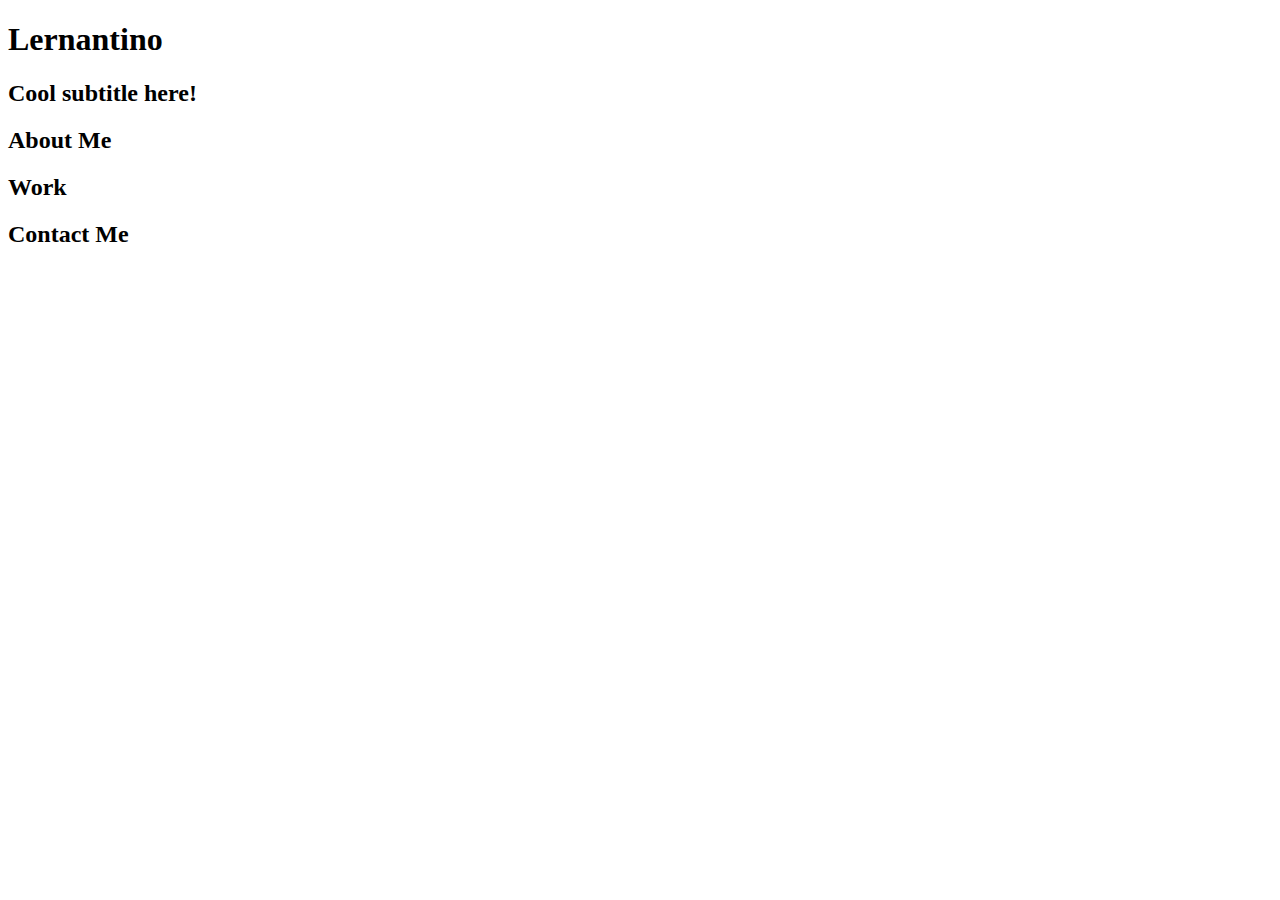
==== starter/index.html @ b680d450 "adding images to folder" ====
<!DOCTYPE html>
<html lang="en-gb">

<head>
  <meta charset="UTF-8">
  <meta name="viewport" content="width=device-width, initial-scale=1.0">
  <meta http-equiv="X-UA-Compatible" content="ie=edge">
  <title>Lernantino // Web Developer</title>
  <link rel="stylesheet" href="./assets/css/style.css" />
</head>

<body>
  <!-- main logo / nav -->
  <header>
    <h1>Lernantino</h1>
    <nav>
    </nav>
  </header>

  <!-- hero banner -->
  <section class="hero-banner">
    <div>
      <h2>Cool subtitle here!</h2>
    </div>
  </section>

  <main class="page-wrapper">
    <!-- about me -->
    <section class="page-section" id="about">
      <h2>About Me</h2>
    </section>

    <!-- portfolio container -->
    <section class="page-section" id="work">
      <h2>Work</h2>
    </section>

    <!-- contact -->
    <section class="page-section contact" id="contact">
      <h2>Contact Me</h2>
    </section>
  </main>
</body>

</html>
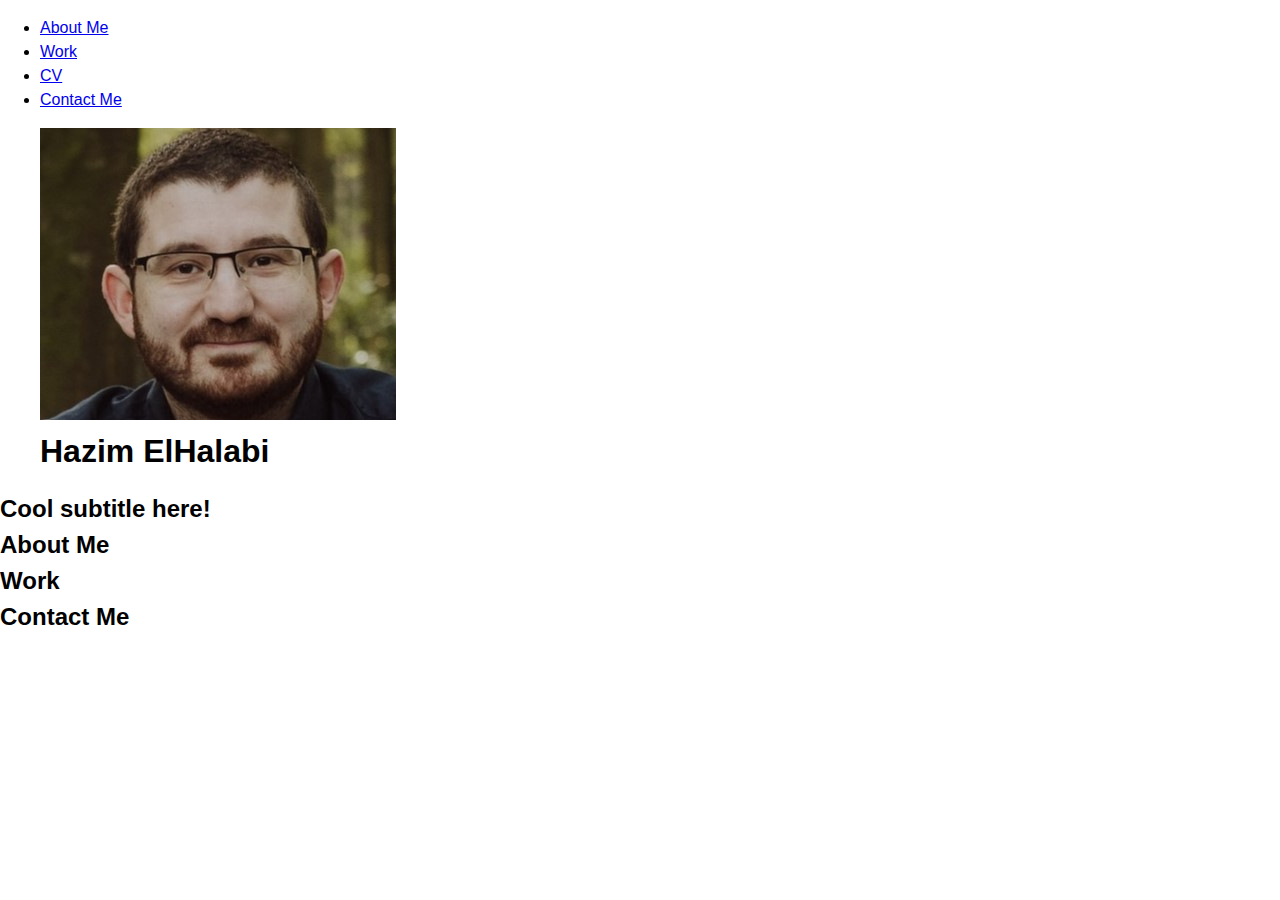
==== commit 041abc21: "html head and header updated" ====
--- a/starter/index.html
+++ b/starter/index.html
@@ -5,16 +5,25 @@
   <meta charset="UTF-8">
   <meta name="viewport" content="width=device-width, initial-scale=1.0">
   <meta http-equiv="X-UA-Compatible" content="ie=edge">
-  <title>Lernantino // Web Developer</title>
-  <link rel="stylesheet" href="./assets/css/style.css" />
+  <title>Hazim ElHalabi - Web Developer</title>
+  <link rel="stylesheet" href="css/style.css" />
 </head>
 
 <body>
   <!-- main logo / nav -->
   <header>
-    <h1>Lernantino</h1>
-    <nav>
-    </nav>
+      <nav>
+        <ul>
+          <li><a href="#about">About Me</a></li>
+          <li><a href="#work">Work</a></li>
+          <li><a href="#cv">CV</a></li>
+          <li><a href="#contact">Contact Me</a></li>
+        </ul>
+      </nav>
+      <figure>
+        <img id="bio-image" src="./images/Profile Picture.jpg" alt="Hazim ElHalabi">
+        <figcaption><h1><b>Hazim ElHalabi</b></h1></figcaption>
+      </figure>
   </header>
 
   <!-- hero banner -->
--- a/starter/css/style.css
+++ b/starter/css/style.css
@@ -0,0 +1,23 @@
+* {
+  box-sizing: border-box;
+}
+
+body {
+  margin: 0;
+  padding: 0;
+  font-family: 'Trebuchet MS', 'Lucida Sans Unicode', 'Lucida Grande', 'Lucida Sans', Arial, sans-serif;
+  line-height: 1.5;
+}
+
+h1,
+h2,
+h3,
+h4,
+h5,
+h6 {
+  margin: 0;
+}
+
+p {
+  margin: 0;
+}
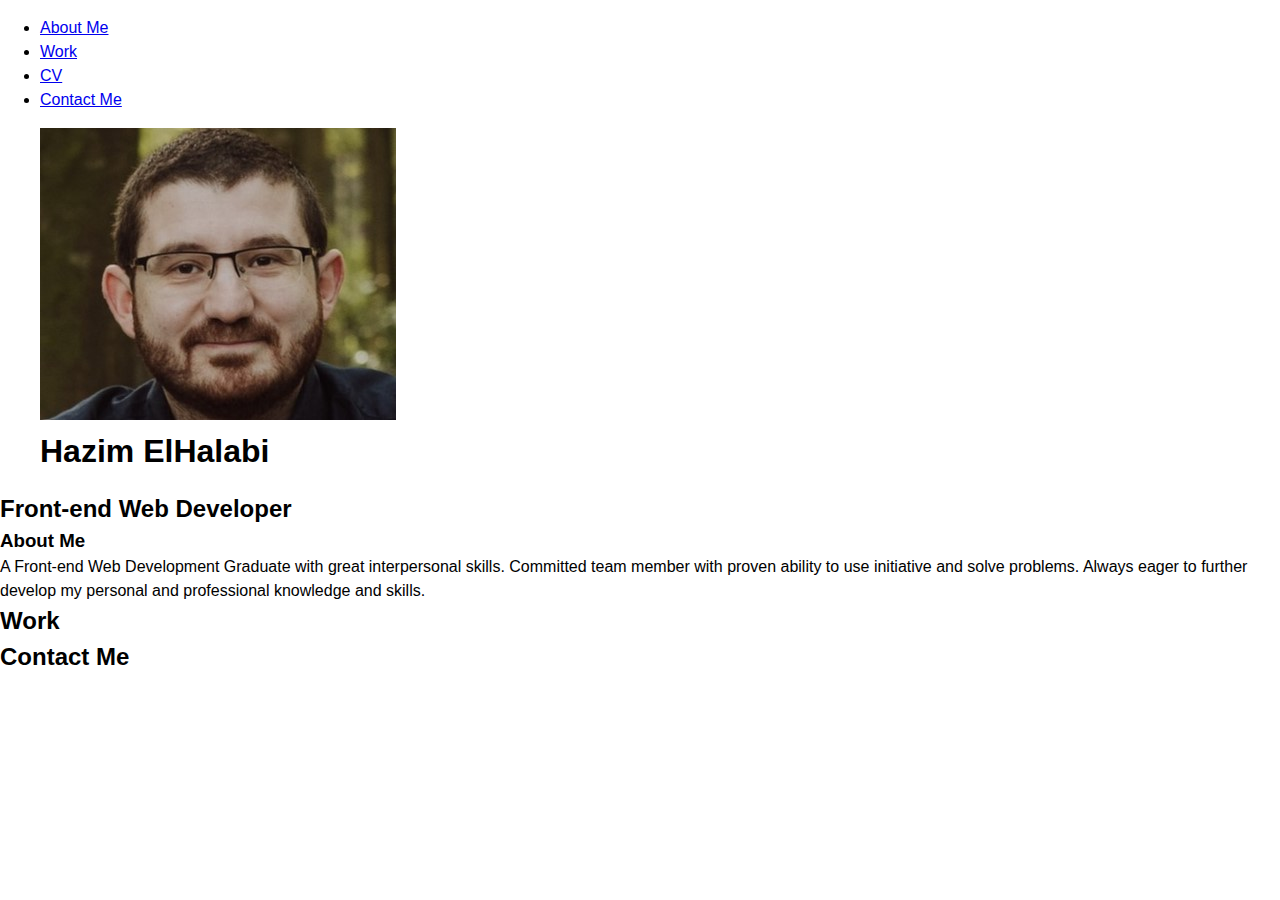
==== commit 0f6acbb5: "HTML hero banner and about sections updated" ====
--- a/starter/index.html
+++ b/starter/index.html
@@ -26,17 +26,22 @@
       </figure>
   </header>
 
-  <!-- hero banner -->
-  <section class="hero-banner">
+   <!-- hero banner -->
+   <section class="hero-banner">
     <div>
-      <h2>Cool subtitle here!</h2>
+      <h2>Front-end Web Developer</h2>
     </div>
   </section>
 
   <main class="page-wrapper">
     <!-- about me -->
     <section class="page-section" id="about">
-      <h2>About Me</h2>
+      <h3>About Me</h3>
+      <p>
+        A Front-end Web Development Graduate with great interpersonal skills.
+        Committed team member with proven ability to use initiative and solve problems. 
+        Always eager to further develop my personal and professional knowledge and skills.
+      </p>
     </section>
 
     <!-- portfolio container -->
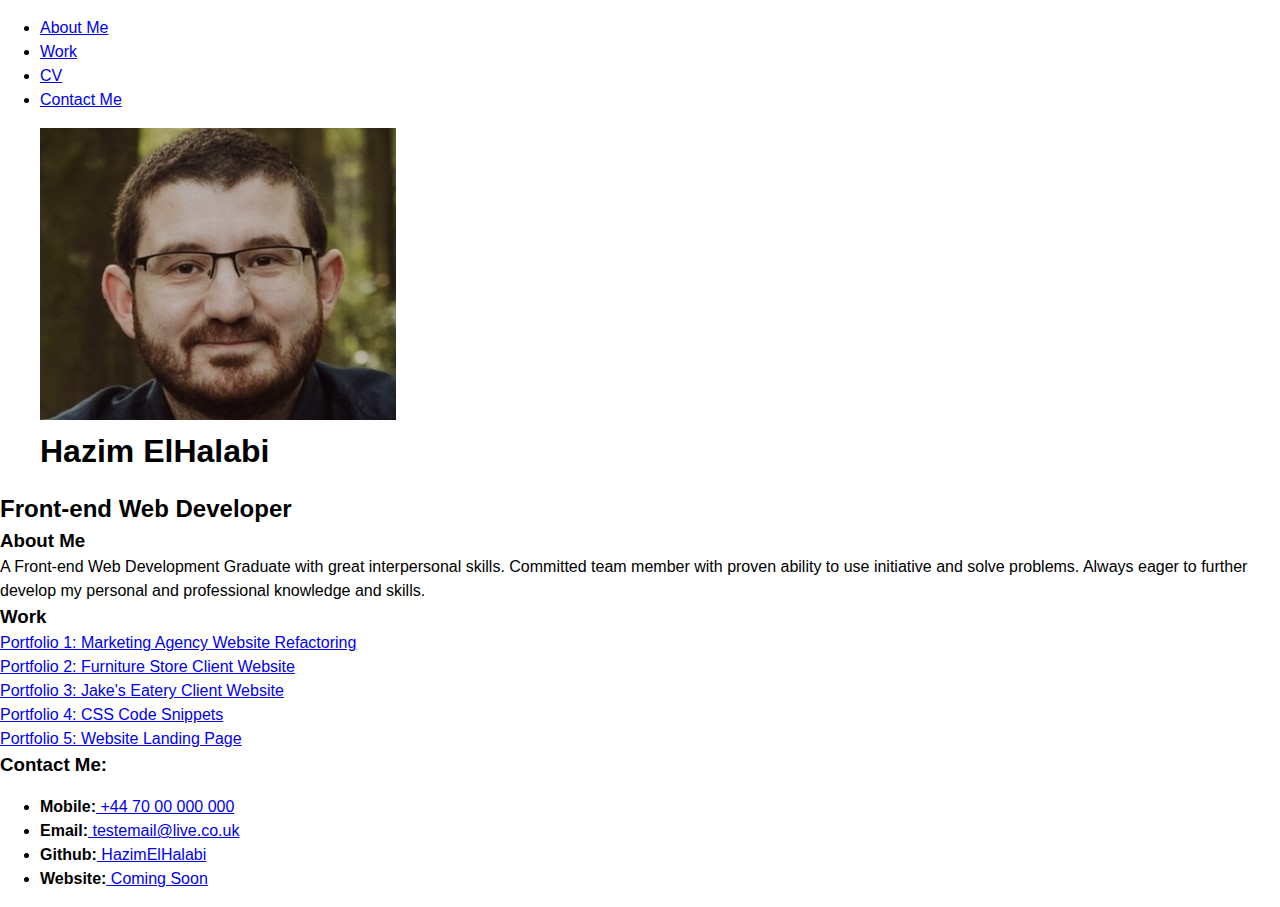
==== commit 16620dc2: "HTML work and contact sections updated" ====
--- a/starter/index.html
+++ b/starter/index.html
@@ -25,14 +25,12 @@
         <figcaption><h1><b>Hazim ElHalabi</b></h1></figcaption>
       </figure>
   </header>
-
    <!-- hero banner -->
    <section class="hero-banner">
     <div>
       <h2>Front-end Web Developer</h2>
     </div>
   </section>
-
   <main class="page-wrapper">
     <!-- about me -->
     <section class="page-section" id="about">
@@ -43,15 +41,34 @@
         Always eager to further develop my personal and professional knowledge and skills.
       </p>
     </section>
-
     <!-- portfolio container -->
+    <h3>Work</h3>
     <section class="page-section" id="work">
-      <h2>Work</h2>
+      <div id="project-1" class="categoryGridArea">
+        <div class="heading"><a href="https://hazimelhalabi.github.io/Marketing-Agency-Website-Refactoring/"> Portfolio 1: Marketing Agency Website Refactoring </a></div>
+      </div>
+      <div id="project-2" class="categoryGridArea">
+        <div class="heading"><a href="https://github.com/HazimElHalabi/Online-Furniture-Store"> Portfolio 2: Furniture Store Client Website </a></div>
+      </div>
+      <div id="project-3" class="categoryGridArea">
+        <div class="heading"><a href="https://github.com/HazimElHalabi/Jake-s-Eatery"> Portfolio 3: Jake's Eatery Client Website </a></div>
+      </div>
+      <div id="project-4" class="categoryGridArea">
+        <div class="heading"><a href="https://github.com/HazimElHalabi/CSS-Code-Snippets"> Portfolio 4: CSS Code Snippets </a></div>
+      </div>
+      <div id="project-5" class="categoryGridArea">
+        <div class="heading"><a href="https://github.com/HazimElHalabi/Landing-Page"> Portfolio 5: Website Landing Page </a></div>
+      </div>
     </section>
-
     <!-- contact -->
+    <h3>Contact Me:</h3>
     <section class="page-section contact" id="contact">
-      <h2>Contact Me</h2>
+      <ul>
+        <li><strong>Mobile:</strong><a href="#"> +44 70 00 000 000 </a></li>
+        <li><strong>Email:</strong><a href="https://www.live.co.uk"> testemail@live.co.uk </a></li>
+        <li><strong>Github:</strong><a href="https://github.com/HazimElHalabi"> HazimElHalabi </a></li>
+        <li><strong>Website:</strong><a href="#"> Coming Soon </a></li>
+      </ul>
     </section>
   </main>
 </body>
